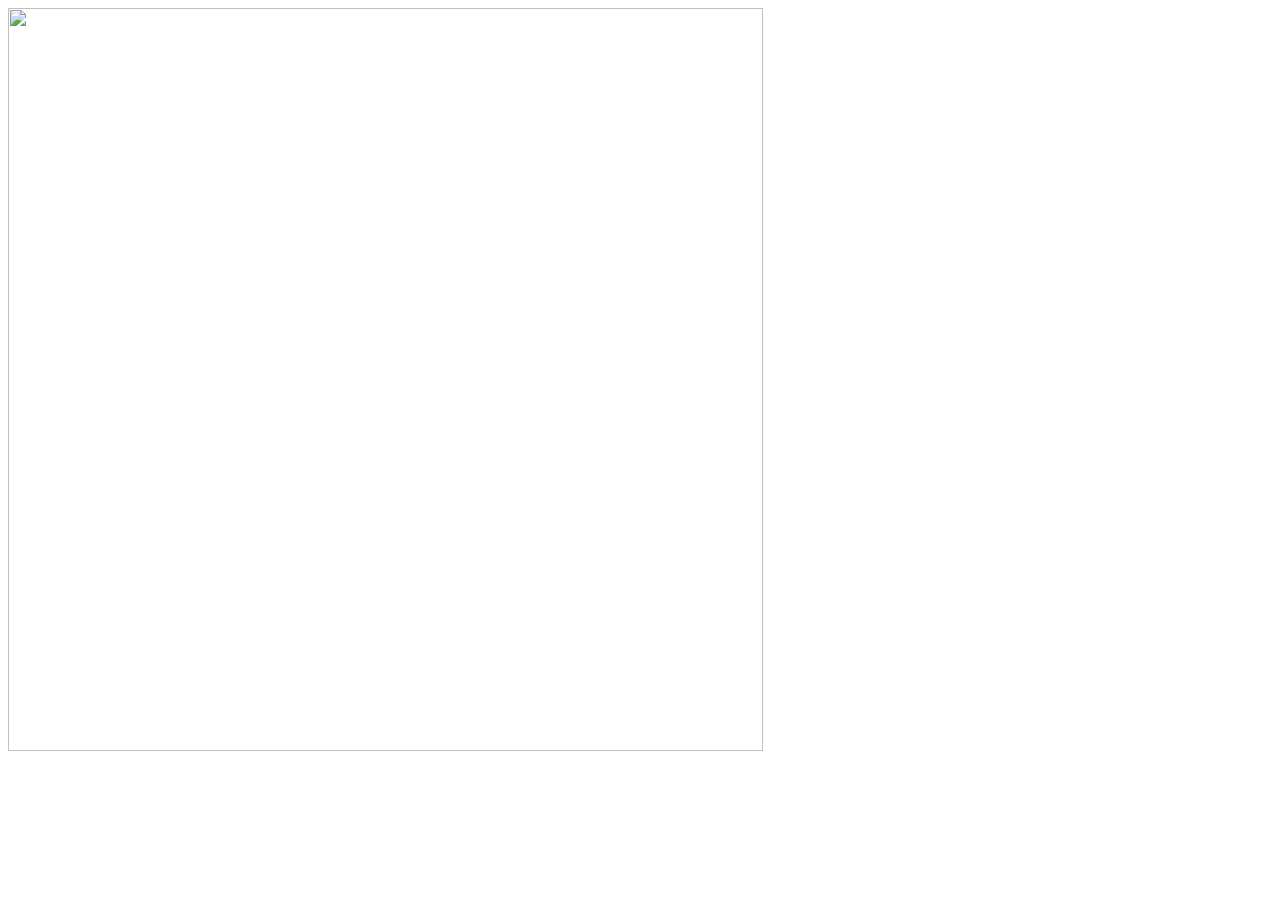
==== portfolio/index.html @ 972d3461 "Minu portfolio" ====
<!DOCTYPE html>
<html lang="en">
<head>
    <meta charset="UTF-8">

    <meta name="viewport" content="width=device-width, initial-scale=1, shrink-to-fit=no">

    <link rel="stylesheet" href="https://use.fontawesome.com/releases/v5.5.0/css/all.css"
          integrity="sha384-B4dIYHKNBt8Bc12p+WXckhzcICo0wtJAoU8YZTY5qE0Id1GSseTk6S+L3BlXeVIU" crossorigin="anonymous">

    <link rel="stylesheet" href="https://stackpath.bootstrapcdn.com/bootstrap/4.1.3/css/bootstrap.min.css"
          integrity="sha384-MCw98/SFnGE8fJT3GXwEOngsV7Zt27NXFoaoApmYm81iuXoPkFOJwJ8ERdknLPMO" crossorigin="anonymous">

    <link rel="stylesheet" type="text/css" href="css/style.css">

    <title>Portfolio</title>

</head>
<body>
<div>
    <img src="img/person1.jpg" height="743" width="755"/>
</div>


<script src="https://code.jquery.com/jquery-3.3.1.slim.min.js"
        integrity="sha384-q8i/X+965DzO0rT7abK41JStQIAqVgRVzpbzo5smXKp4YfRvH+8abtTE1Pi6jizo"
        crossorigin="anonymous"></script>
<script src="https://cdnjs.cloudflare.com/ajax/libs/popper.js/1.14.3/umd/popper.min.js"
        integrity="sha384-ZMP7rVo3mIykV+2+9J3UJ46jBk0WLaUAdn689aCwoqbBJiSnjAK/l8WvCWPIPm49"
        crossorigin="anonymous"></script>
<script src="https://stackpath.bootstrapcdn.com/bootstrap/4.1.3/js/bootstrap.min.js"
        integrity="sha384-ChfqqxuZUCnJSK3+MXmPNIyE6ZbWh2IMqE241rYiqJxyMiZ6OW/JmZQ5stwEULTy"
        crossorigin="anonymous"></script>
</body>

</html>
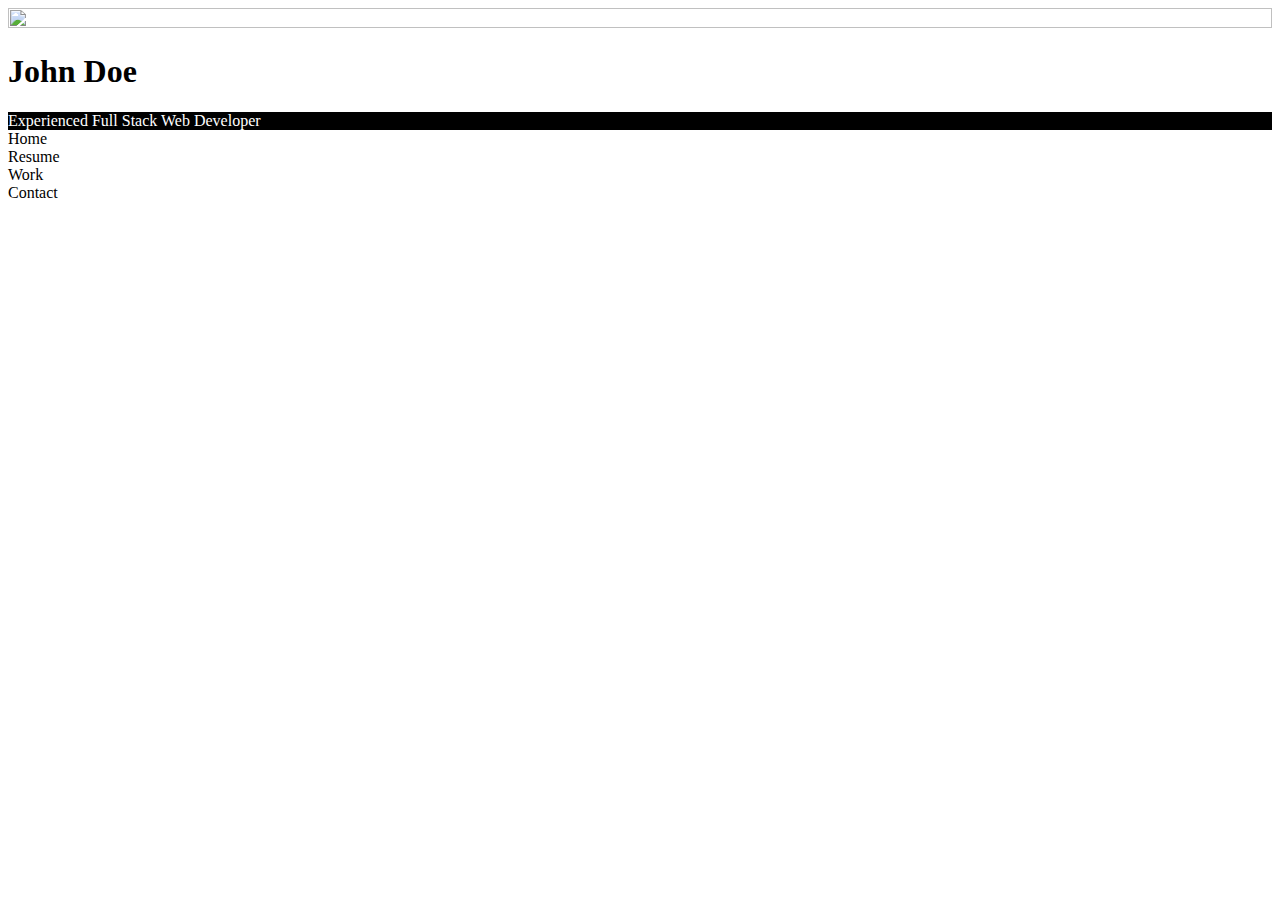
==== commit acccba5a: "Minu portfolio" ====
--- a/portfolio/index.html
+++ b/portfolio/index.html
@@ -17,10 +17,66 @@
 
 </head>
 <body>
-<div>
-    <img src="img/person1.jpg" height="743" width="755"/>
-</div>
-
+<div class="container">
+    <header id="pohiosa">
+        <div class="row no-gutters">
+            <div class="col-lg-4 col-md-5">
+                <img src="img/person1.jpg" alt="">
+            </div>
+            <div class="col-lg-8 col-md-7">
+                <div class="d-flex flex-column">
+                    <div class="p-5 bg-dark text-white">
+                        <div class="d-flex flex-row justify-content-between align-items-center">
+                            <h1 class="display-4">John Doe</h1>
+                            <div class="d-none d-md-block">
+                                <a href="http://twitter.com" class="text-white">
+                                    <i class="fab fa-twitter"></i>
+                                </a>
+                            </div>
+                            <div>
+                                <a href="http://facebook.com" class="text-white">
+                                    <i class="fab fa-facebook"></i>
+                                </a>
+                            </div>
+                            <div>
+                                <a href="http://instagram.com" class="text-white">
+                                    <i class="fab fa-instagram"></i>
+                                </a>
+                            </div>
+                            <div>
+                                <a href="http://github.com" class="text-white">
+                                    <i class="fab fa-github"></i>
+                                </a>
+                            </div>
+                        </div>
+                    </div>
+                    <div class="p-4 bg-black">
+                        Experienced Full Stack Web Developer
+                    </div>
+                    <div>
+                        <div class="d-flex flex-row text-white align-items-stretch text-center">
+                            <div class="port-item p-4 bg-primary" data-toggle="collapse" data-target="#home">
+                                <i class="fas fa-home fa-2x d-block"></i>
+                                <span class="d-none d-sm-block">Home</span>
+                            </div>
+                            <div class="port-item p-4 bg-success" data-toggle="collapse" data-target="#resume">
+                                <i class="fas fa-graduation-cap fa-2x d-block"></i>
+                                <span class="d-none d-sm-block">Resume</span>
+                            </div>
+                            <div class="port-item p-4 bg-warning" data-toggle="collapse" data-target="#work">
+                                <i class="fas fa-folder-open fa-2x d-block"></i>
+                                <span class="d-none d-sm-block">Work</span>
+                            </div>
+                            <div class="port-item p-4 bg-danger" data-toggle="collapse" data-target="#contact">
+                                <i class="fas fa-envelope fa-2x d-block"></i>
+                                <span class="d-none d-sm-block">Contact</span>
+                            </div>
+                        </div>
+                    </div>
+                </div>
+            </div>
+        </div>
+    </header>
 
 <script src="https://code.jquery.com/jquery-3.3.1.slim.min.js"
         integrity="sha384-q8i/X+965DzO0rT7abK41JStQIAqVgRVzpbzo5smXKp4YfRvH+8abtTE1Pi6jizo"
--- a/portfolio/css/style.css
+++ b/portfolio/css/style.css
@@ -0,0 +1,18 @@
+#pohiosa img {
+    width: 100%;
+    height: 100%;
+}
+
+.bg-black {
+    color: #fff;
+    background: #000;
+}
+
+#pohiosa .port-item {
+    width: 30%;
+}
+
+#pohiosa .port-item:hover {
+    opacity: 0.8;
+    cursor: pointer;
+}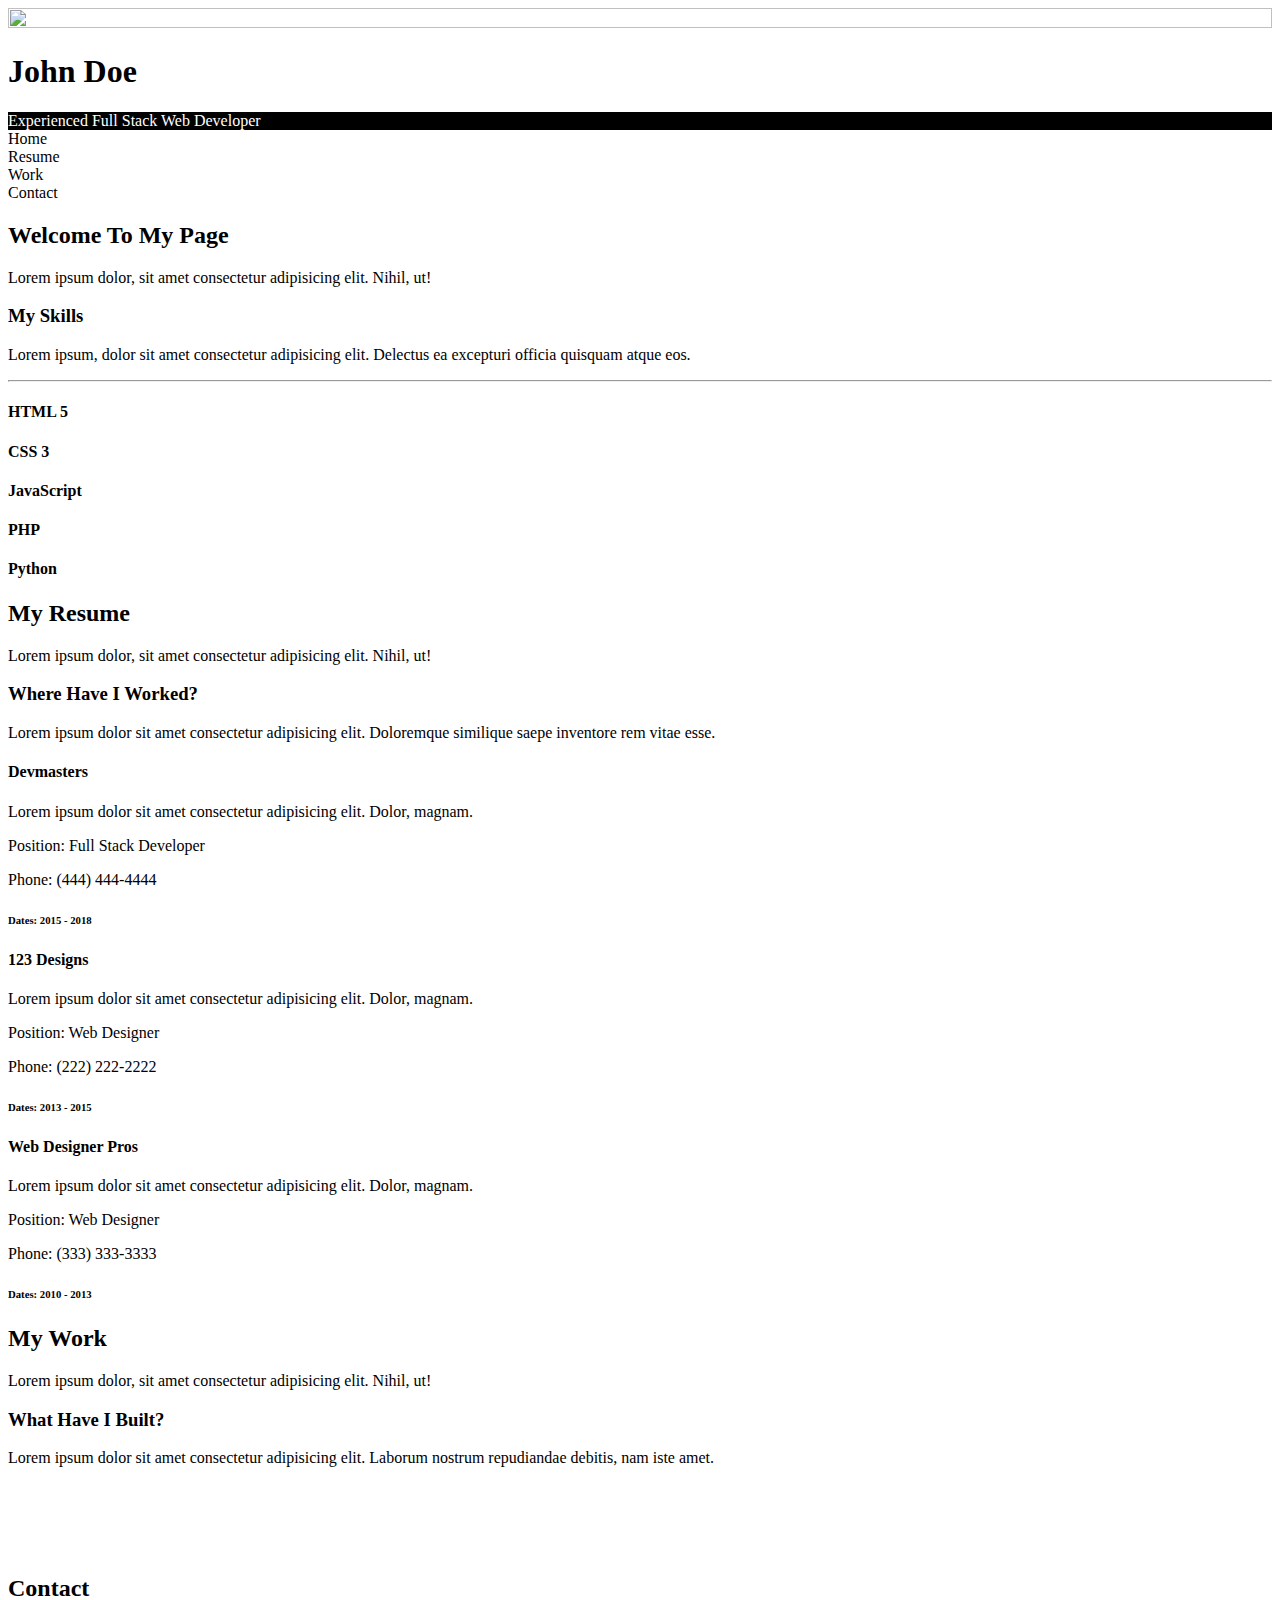
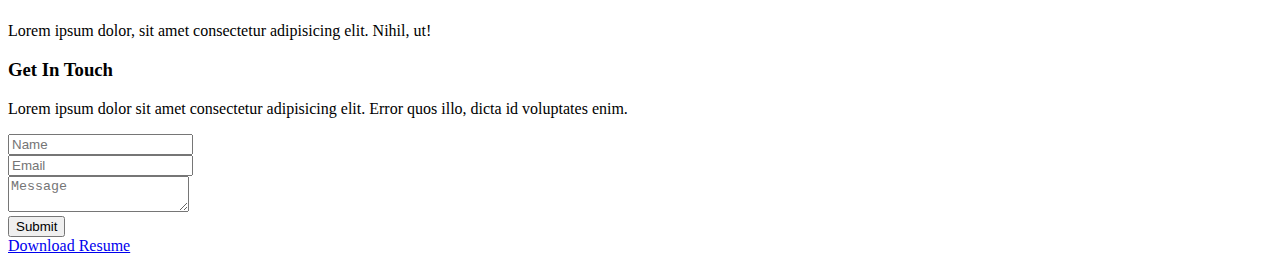
==== commit ac6a5eb2: "Minu portfolio" ====
--- a/portfolio/index.html
+++ b/portfolio/index.html
@@ -11,14 +11,14 @@
     <link rel="stylesheet" href="https://stackpath.bootstrapcdn.com/bootstrap/4.1.3/css/bootstrap.min.css"
           integrity="sha384-MCw98/SFnGE8fJT3GXwEOngsV7Zt27NXFoaoApmYm81iuXoPkFOJwJ8ERdknLPMO" crossorigin="anonymous">
 
-    <link rel="stylesheet" type="text/css" href="css/style.css">
+    <link rel="stylesheet" href="css/style.css">
 
     <title>Portfolio</title>
 
 </head>
 <body>
 <div class="container">
-    <header id="pohiosa">
+    <header id="main-header">
         <div class="row no-gutters">
             <div class="col-lg-4 col-md-5">
                 <img src="img/person1.jpg" alt="">
@@ -77,16 +77,205 @@
             </div>
         </div>
     </header>
-
-<script src="https://code.jquery.com/jquery-3.3.1.slim.min.js"
-        integrity="sha384-q8i/X+965DzO0rT7abK41JStQIAqVgRVzpbzo5smXKp4YfRvH+8abtTE1Pi6jizo"
-        crossorigin="anonymous"></script>
+    <!-- home page -->
+    <div id="home" class="collapse show">
+        <div class="card card-body bg-primary text-white py-5">
+            <h2>Welcome To My Page</h2>
+            <p class="lead">Lorem ipsum dolor, sit amet consectetur adipisicing elit. Nihil, ut!</p>
+        </div>
+        <div class="card card-body py-5">
+            <h3>My Skills</h3>
+            <p>Lorem ipsum, dolor sit amet consectetur adipisicing elit. Delectus ea excepturi officia quisquam atque
+                eos.</p>
+            <hr>
+            <h4>HTML 5</h4>
+            <div class="progress mb-3">
+                <div class="progress-bar bg-success" style="width:100%"></div>
+            </div>
+            <h4>CSS 3</h4>
+            <div class="progress mb-3">
+                <div class="progress-bar bg-success" style="width:100%"></div>
+            </div>
+            <h4>JavaScript</h4>
+            <div class="progress mb-3">
+                <div class="progress-bar bg-success" style="width:90%"></div>
+            </div>
+            <h4>PHP</h4>
+            <div class="progress mb-3">
+                <div class="progress-bar bg-success" style="width:80%"></div>
+            </div>
+            <h4>Python</h4>
+            <div class="progress mb-3">
+                <div class="progress-bar bg-success" style="width:70%"></div>
+            </div>
+        </div>
+    </div>
+    <!-- resume page -->
+    <!-- RESUME -->
+    <div id="resume" class="collapse">
+        <div class="card card-body bg-success text-white py-5">
+            <h2>My Resume</h2>
+            <p class="lead">Lorem ipsum dolor, sit amet consectetur adipisicing elit. Nihil, ut!</p>
+        </div>
+        <div class="card card-body py-5">
+            <h3>Where Have I Worked?</h3>
+            <p>Lorem ipsum dolor sit amet consectetur adipisicing elit. Doloremque similique saepe inventore rem vitae
+                esse.</p>
+            <div class="card-deck">
+                <div class="card">
+                    <div class="card-body">
+                        <h4 class="card-title">Devmasters</h4>
+                        <p class="card-text">Lorem ipsum dolor sit amet consectetur adipisicing elit. Dolor, magnam.</p>
+                        <p class="p-2 mb-3 bg-dark text-white">
+                            Position: Full Stack Developer
+                        </p>
+                        <p class="p-2 mb-3 bg-dark text-white">
+                            Phone: (444) 444-4444
+                        </p>
+                    </div>
+                    <div class="card-footer">
+                        <h6 class="text-muted">Dates: 2015 - 2018</h6>
+                    </div>
+                </div>
+
+                <div class="card">
+                    <div class="card-body">
+                        <h4 class="card-title">123 Designs</h4>
+                        <p class="card-text">Lorem ipsum dolor sit amet consectetur adipisicing elit. Dolor, magnam.</p>
+                        <p class="p-2 mb-3 bg-dark text-white">
+                            Position: Web Designer
+                        </p>
+                        <p class="p-2 mb-3 bg-dark text-white">
+                            Phone: (222) 222-2222
+                        </p>
+                    </div>
+                    <div class="card-footer">
+                        <h6 class="text-muted">Dates: 2013 - 2015</h6>
+                    </div>
+                </div>
+
+                <div class="card">
+                    <div class="card-body">
+                        <h4 class="card-title">Web Designer Pros</h4>
+                        <p class="card-text">Lorem ipsum dolor sit amet consectetur adipisicing elit. Dolor, magnam.</p>
+                        <p class="p-2 mb-3 bg-dark text-white">
+                            Position: Web Designer
+                        </p>
+                        <p class="p-2 mb-3 bg-dark text-white">
+                            Phone: (333) 333-3333
+                        </p>
+                    </div>
+                    <div class="card-footer">
+                        <h6 class="text-muted">Dates: 2010 - 2013</h6>
+                    </div>
+                </div>
+            </div>
+        </div>
+    </div>
+    <!-- work page -->
+    <!-- WORK -->
+    <div id="work" class="collapse">
+        <div class="card card-body bg-warning text-white py-5">
+            <h2>My Work</h2>
+            <p class="lead">Lorem ipsum dolor, sit amet consectetur adipisicing elit. Nihil, ut!</p>
+        </div>
+        <div class="card card-body py-5">
+            <h3>What Have I Built?</h3>
+            <p>Lorem ipsum dolor sit amet consectetur adipisicing elit. Laborum nostrum repudiandae debitis, nam iste
+                amet.</p>
+            <div class="row no-gutters">
+                <div class="col-md-3">
+                    <a href="https://unsplash.it/1200/768.jpg?image=252" data-toggle="lightbox">
+                        <img src="https://unsplash.it/600.jpg?image=252" alt="" class="img-fluid">
+                    </a>
+                </div>
+                <div class="col-md-3">
+                    <a href="https://unsplash.it/1200/768.jpg?image=253" data-toggle="lightbox">
+                        <img src="https://unsplash.it/600.jpg?image=253" alt="" class="img-fluid">
+                    </a>
+                </div>
+                <div class="col-md-3">
+                    <a href="https://unsplash.it/1200/768.jpg?image=254" data-toggle="lightbox">
+                        <img src="https://unsplash.it/600.jpg?image=254" alt="" class="img-fluid">
+                    </a>
+                </div>
+                <div class="col-md-3">
+                    <a href="https://unsplash.it/1200/768.jpg?image=255" data-toggle="lightbox">
+                        <img src="https://unsplash.it/600.jpg?image=255" alt="" class="img-fluid">
+                    </a>
+                </div>
+            </div>
+        </div>
+    </div>
+    <!--contact page -->
+    <div id="contact" class="collapse">
+        <div class="card card-body bg-danger text-white py-5">
+            <h2>Contact</h2>
+            <p class="lead">Lorem ipsum dolor, sit amet consectetur adipisicing elit. Nihil, ut!</p>
+        </div>
+        <div class="card card-body py-5">
+            <h3>Get In Touch</h3>
+            <p>Lorem ipsum dolor sit amet consectetur adipisicing elit. Error quos illo, dicta id voluptates enim.</p>
+            <form>
+                <div class="form-group">
+                    <div class="input-group input-group-lg">
+                        <div class="input-group-prepend">
+                            <span class="input-group-text bg-danger text-white">
+                              <i class="fas fa-user"></i>
+                            </span>
+                        </div>
+                        <input type="text" class="form-control bg-dark text-white" placeholder="Name">
+                    </div>
+                </div>
+                <div class="form-group">
+                    <div class="input-group input-group-lg">
+                        <div class="input-group-prepend">
+                            <span class="input-group-text bg-danger text-white">
+                              <i class="fas fa-envelope"></i>
+                            </span>
+                        </div>
+                        <input type="email" class="form-control bg-dark text-white" placeholder="Email">
+                    </div>
+                </div>
+                <div class="form-group">
+                    <div class="input-group input-group-lg">
+                        <div class="input-group-prepend">
+                            <span class="input-group-text bg-danger text-white">
+                              <i class="fas fa-pencil-alt"></i>
+                            </span>
+                        </div>
+                        <textarea class="form-control bg-dark text-white" placeholder="Message"></textarea>
+                    </div>
+                </div>
+                <input type="submit" value="Submit" class="btn btn-danger btn-block btn-lg">
+            </form>
+        </div>
+    </div>
+    <!-- footer -->
+    <footer id="main-footer" class="p-5 bg-dark text-white">
+        <div class="row">
+            <div class="col-md-6">
+                <a href="#" class="btn btn-outline-light">
+                    <i class="fas fa-cloud"></i> Download Resume
+                </a>
+            </div>
+        </div>
+    </footer>
+</div>
+<!-- Optional JavaScript -->
+<!-- jQuery first, then Popper.js, then Bootstrap JS -->
+<script src="https://code.jquery.com/jquery-3.3.1.min.js"
+        integrity="sha256-FgpCb/KJQlLNfOu91ta32o/NMZxltwRo8QtmkMRdAu8=" crossorigin="anonymous"></script>
 <script src="https://cdnjs.cloudflare.com/ajax/libs/popper.js/1.14.3/umd/popper.min.js"
         integrity="sha384-ZMP7rVo3mIykV+2+9J3UJ46jBk0WLaUAdn689aCwoqbBJiSnjAK/l8WvCWPIPm49"
         crossorigin="anonymous"></script>
 <script src="https://stackpath.bootstrapcdn.com/bootstrap/4.1.3/js/bootstrap.min.js"
         integrity="sha384-ChfqqxuZUCnJSK3+MXmPNIyE6ZbWh2IMqE241rYiqJxyMiZ6OW/JmZQ5stwEULTy"
         crossorigin="anonymous"></script>
+<script>
+    $('.port-item').click(function () {
+        $('.collapse').collapse('hide');
+    });
+</script>
 </body>
-
 </html>--- a/portfolio/css/style.css
+++ b/portfolio/css/style.css
@@ -1,18 +1,16 @@
-#pohiosa img {
+
+#main-header img {
     width: 100%;
     height: 100%;
 }
-
 .bg-black {
     color: #fff;
     background: #000;
 }
-
-#pohiosa .port-item {
+#main-header .port-item {
     width: 30%;
 }
-
-#pohiosa .port-item:hover {
+#main-header .port-item:hover {
     opacity: 0.8;
     cursor: pointer;
-}+}
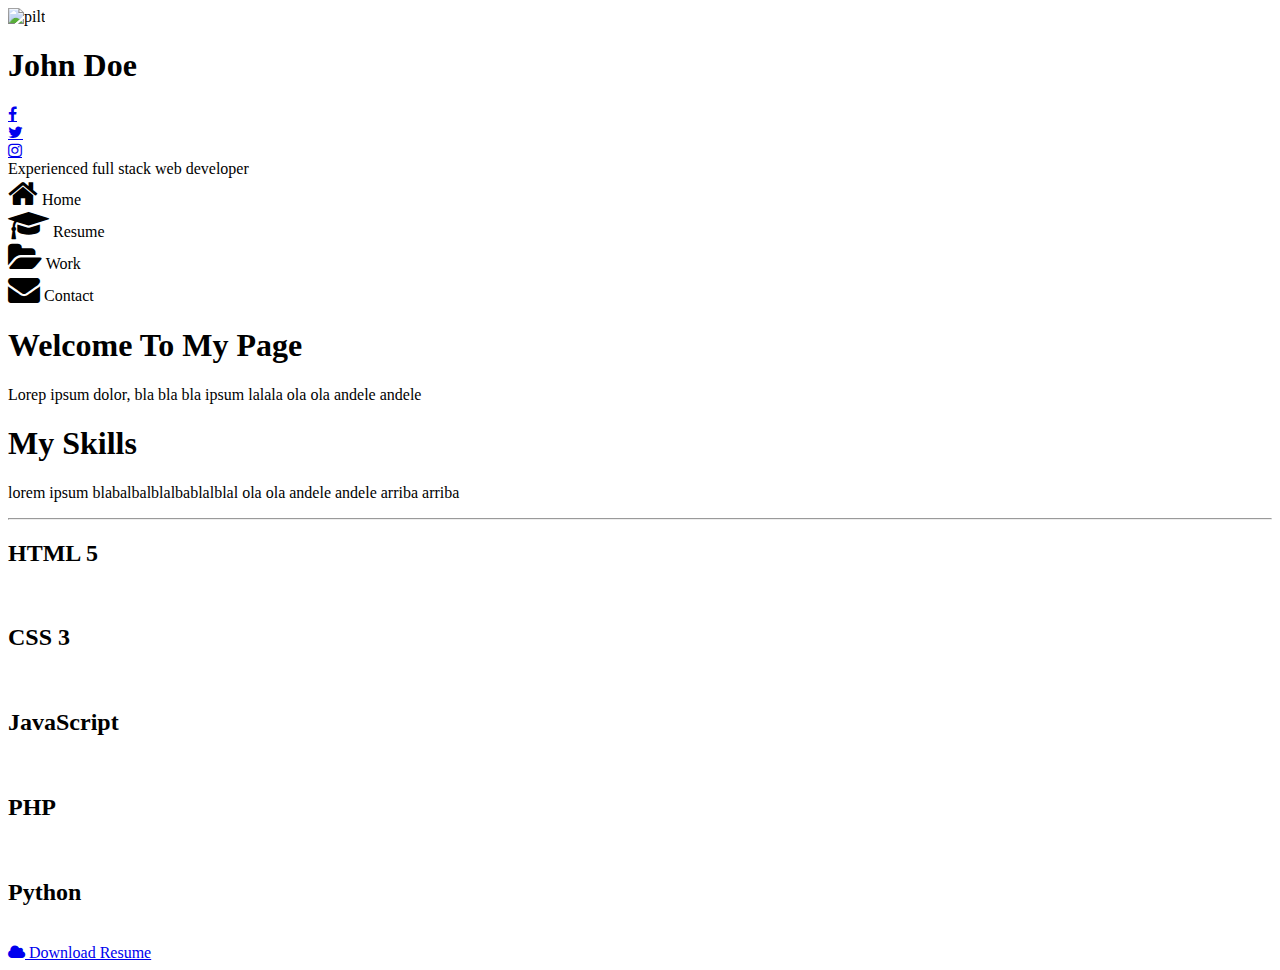
==== commit c63f0496: "proovitud" ====
--- a/portfolio/index.html
+++ b/portfolio/index.html
@@ -1,281 +1,113 @@
 <!DOCTYPE html>
 <html lang="en">
 <head>
+    <title>Portfolio</title>
     <meta charset="UTF-8">
-
     <meta name="viewport" content="width=device-width, initial-scale=1, shrink-to-fit=no">
-
-    <link rel="stylesheet" href="https://use.fontawesome.com/releases/v5.5.0/css/all.css"
-          integrity="sha384-B4dIYHKNBt8Bc12p+WXckhzcICo0wtJAoU8YZTY5qE0Id1GSseTk6S+L3BlXeVIU" crossorigin="anonymous">
-
     <link rel="stylesheet" href="https://stackpath.bootstrapcdn.com/bootstrap/4.1.3/css/bootstrap.min.css"
           integrity="sha384-MCw98/SFnGE8fJT3GXwEOngsV7Zt27NXFoaoApmYm81iuXoPkFOJwJ8ERdknLPMO" crossorigin="anonymous">
+    <link rel="stylesheet" type="text/css" href="css/style.css">
+    <link rel="stylesheet" href="https://cdnjs.cloudflare.com/ajax/libs/font-awesome/4.7.0/css/font-awesome.min.css">
+</head>
 
-    <link rel="stylesheet" href="css/style.css">
-
-    <title>Portfolio</title>
-
-</head>
 <body>
 <div class="container">
-    <header id="main-header">
-        <div class="row no-gutters">
-            <div class="col-lg-4 col-md-5">
-                <img src="img/person1.jpg" alt="">
-            </div>
-            <div class="col-lg-8 col-md-7">
-                <div class="d-flex flex-column">
-                    <div class="p-5 bg-dark text-white">
-                        <div class="d-flex flex-row justify-content-between align-items-center">
-                            <h1 class="display-4">John Doe</h1>
-                            <div class="d-none d-md-block">
-                                <a href="http://twitter.com" class="text-white">
-                                    <i class="fab fa-twitter"></i>
-                                </a>
-                            </div>
-                            <div>
-                                <a href="http://facebook.com" class="text-white">
-                                    <i class="fab fa-facebook"></i>
-                                </a>
-                            </div>
-                            <div>
-                                <a href="http://instagram.com" class="text-white">
-                                    <i class="fab fa-instagram"></i>
-                                </a>
-                            </div>
-                            <div>
-                                <a href="http://github.com" class="text-white">
-                                    <i class="fab fa-github"></i>
-                                </a>
-                            </div>
-                        </div>
+    <div class="main-header">
+        <div class="col-lg-8 col-md-7">
+            <img src="img/person1.jpg" alt="pilt">
+        </div>
+        <div class="col-lg-8 col-md-7 text-white bg-secondary">
+            <div class="d-flex flex-column">
+                <div class="p-4 d-flex flex-row justify-content-between align-items-center">
+                <h1>John Doe</h1>
+                <div class="col-md-2">
+                    <a href="#" class="fa fa-facebook text-white"></a>
+                </div>
+                    <div class="col-md-2">
+                        <a href="#" class="fa fa-twitter text-white"></a>
                     </div>
-                    <div class="p-4 bg-black">
-                        Experienced Full Stack Web Developer
-                    </div>
-                    <div>
-                        <div class="d-flex flex-row text-white align-items-stretch text-center">
-                            <div class="port-item p-4 bg-primary" data-toggle="collapse" data-target="#home">
-                                <i class="fas fa-home fa-2x d-block"></i>
-                                <span class="d-none d-sm-block">Home</span>
-                            </div>
-                            <div class="port-item p-4 bg-success" data-toggle="collapse" data-target="#resume">
-                                <i class="fas fa-graduation-cap fa-2x d-block"></i>
-                                <span class="d-none d-sm-block">Resume</span>
-                            </div>
-                            <div class="port-item p-4 bg-warning" data-toggle="collapse" data-target="#work">
-                                <i class="fas fa-folder-open fa-2x d-block"></i>
-                                <span class="d-none d-sm-block">Work</span>
-                            </div>
-                            <div class="port-item p-4 bg-danger" data-toggle="collapse" data-target="#contact">
-                                <i class="fas fa-envelope fa-2x d-block"></i>
-                                <span class="d-none d-sm-block">Contact</span>
-                            </div>
-                        </div>
+                    <div class="col-md-2">
+                    <a href="#" class="fa fa-instagram text-white"></a>
                     </div>
                 </div>
             </div>
-        </div>
-    </header>
-    <!-- home page -->
-    <div id="home" class="collapse show">
-        <div class="card card-body bg-primary text-white py-5">
-            <h2>Welcome To My Page</h2>
-            <p class="lead">Lorem ipsum dolor, sit amet consectetur adipisicing elit. Nihil, ut!</p>
-        </div>
-        <div class="card card-body py-5">
-            <h3>My Skills</h3>
-            <p>Lorem ipsum, dolor sit amet consectetur adipisicing elit. Delectus ea excepturi officia quisquam atque
-                eos.</p>
-            <hr>
-            <h4>HTML 5</h4>
-            <div class="progress mb-3">
-                <div class="progress-bar bg-success" style="width:100%"></div>
-            </div>
-            <h4>CSS 3</h4>
-            <div class="progress mb-3">
-                <div class="progress-bar bg-success" style="width:100%"></div>
-            </div>
-            <h4>JavaScript</h4>
-            <div class="progress mb-3">
-                <div class="progress-bar bg-success" style="width:90%"></div>
-            </div>
-            <h4>PHP</h4>
-            <div class="progress mb-3">
-                <div class="progress-bar bg-success" style="width:80%"></div>
-            </div>
-            <h4>Python</h4>
-            <div class="progress mb-3">
-                <div class="progress-bar bg-success" style="width:70%"></div>
             </div>
         </div>
-    </div>
-    <!-- resume page -->
-    <!-- RESUME -->
-    <div id="resume" class="collapse">
-        <div class="card card-body bg-success text-white py-5">
-            <h2>My Resume</h2>
-            <p class="lead">Lorem ipsum dolor, sit amet consectetur adipisicing elit. Nihil, ut!</p>
+        <div class="col-md-8 p-4 bg-dark text-white">
+            Experienced full stack web developer
         </div>
-        <div class="card card-body py-5">
-            <h3>Where Have I Worked?</h3>
-            <p>Lorem ipsum dolor sit amet consectetur adipisicing elit. Doloremque similique saepe inventore rem vitae
-                esse.</p>
-            <div class="card-deck">
-                <div class="card">
-                    <div class="card-body">
-                        <h4 class="card-title">Devmasters</h4>
-                        <p class="card-text">Lorem ipsum dolor sit amet consectetur adipisicing elit. Dolor, magnam.</p>
-                        <p class="p-2 mb-3 bg-dark text-white">
-                            Position: Full Stack Developer
-                        </p>
-                        <p class="p-2 mb-3 bg-dark text-white">
-                            Phone: (444) 444-4444
-                        </p>
-                    </div>
-                    <div class="card-footer">
-                        <h6 class="text-muted">Dates: 2015 - 2018</h6>
-                    </div>
-                </div>
-
-                <div class="card">
-                    <div class="card-body">
-                        <h4 class="card-title">123 Designs</h4>
-                        <p class="card-text">Lorem ipsum dolor sit amet consectetur adipisicing elit. Dolor, magnam.</p>
-                        <p class="p-2 mb-3 bg-dark text-white">
-                            Position: Web Designer
-                        </p>
-                        <p class="p-2 mb-3 bg-dark text-white">
-                            Phone: (222) 222-2222
-                        </p>
-                    </div>
-                    <div class="card-footer">
-                        <h6 class="text-muted">Dates: 2013 - 2015</h6>
-                    </div>
-                </div>
-
-                <div class="card">
-                    <div class="card-body">
-                        <h4 class="card-title">Web Designer Pros</h4>
-                        <p class="card-text">Lorem ipsum dolor sit amet consectetur adipisicing elit. Dolor, magnam.</p>
-                        <p class="p-2 mb-3 bg-dark text-white">
-                            Position: Web Designer
-                        </p>
-                        <p class="p-2 mb-3 bg-dark text-white">
-                            Phone: (333) 333-3333
-                        </p>
-                    </div>
-                    <div class="card-footer">
-                        <h6 class="text-muted">Dates: 2010 - 2013</h6>
-                    </div>
-                </div>
+        <div class="d-flex flex-row text-white align-items-stretch text-center">
+            <div class="col-md-2 bg-primary">
+                <i class="fa fa-home fa-2x" aria-hidden="true"></i>
+                <span class="d-none d-sm-block">Home</span>
+            </div>
+            <div class="col-md-2 bg-danger">
+                <i class="fa fa-graduation-cap fa-2x" aria-hidden="true"></i>
+                <span class="d-none d-sm-block">Resume</span>
+            </div>
+            <div class="col-md-2 bg-warning">
+                <i class="fa fa-folder-open fa-2x" aria-hidden="true"></i>
+                <span class="d-none d-sm-block">Work</span>
+            </div>
+            <div class="col-md-2 bg-success">
+                <i class="fa fa-envelope fa-2x" aria-hidden="true"></i>
+                <span class="d-none d-sm-block">Contact</span>
             </div>
         </div>
-    </div>
-    <!-- work page -->
-    <!-- WORK -->
-    <div id="work" class="collapse">
-        <div class="card card-body bg-warning text-white py-5">
-            <h2>My Work</h2>
-            <p class="lead">Lorem ipsum dolor, sit amet consectetur adipisicing elit. Nihil, ut!</p>
+        <div class="p-5 col-md-8 bg-primary text-white">
+            <h1>
+                Welcome To My Page
+            </h1>
+            <p>Lorep ipsum dolor, bla bla bla ipsum lalala ola ola andele andele</p>
         </div>
-        <div class="card card-body py-5">
-            <h3>What Have I Built?</h3>
-            <p>Lorem ipsum dolor sit amet consectetur adipisicing elit. Laborum nostrum repudiandae debitis, nam iste
-                amet.</p>
-            <div class="row no-gutters">
-                <div class="col-md-3">
-                    <a href="https://unsplash.it/1200/768.jpg?image=252" data-toggle="lightbox">
-                        <img src="https://unsplash.it/600.jpg?image=252" alt="" class="img-fluid">
-                    </a>
-                </div>
-                <div class="col-md-3">
-                    <a href="https://unsplash.it/1200/768.jpg?image=253" data-toggle="lightbox">
-                        <img src="https://unsplash.it/600.jpg?image=253" alt="" class="img-fluid">
-                    </a>
-                </div>
-                <div class="col-md-3">
-                    <a href="https://unsplash.it/1200/768.jpg?image=254" data-toggle="lightbox">
-                        <img src="https://unsplash.it/600.jpg?image=254" alt="" class="img-fluid">
-                    </a>
-                </div>
-                <div class="col-md-3">
-                    <a href="https://unsplash.it/1200/768.jpg?image=255" data-toggle="lightbox">
-                        <img src="https://unsplash.it/600.jpg?image=255" alt="" class="img-fluid">
-                    </a>
-                </div>
+        <div class="col-md-8 border">
+            <h1>My Skills</h1>
+            <p>lorem ipsum blabalbalblalbablalblal ola ola andele andele arriba arriba</p>
+            <hr>
+            <h2>HTML 5</h2>
+            <div class="progress">
+                <div class="progress-bar bg-success" role="progressbar" style="width: 100%" aria-valuenow="100" aria-valuemin="0"                       aria-valuemax="100"></div>
             </div>
+            <br>
+            <h2>CSS 3</h2>
+            <div class="progress">
+                <div class="progress-bar bg-success" role="progressbar" style="width: 80%" aria-valuenow="80" aria-valuemin="0"                      aria-valuemax="100"></div>
+            </div>
+            <br>
+            <h2>JavaScript</h2>
+            <div class="progress">
+                <div class="progress-bar bg-success" role="progressbar" style="width: 35%" aria-valuenow="35" aria-valuemin="0"                      aria-valuemax="100"></div>
+            </div>
+            <br>
+            <h2>PHP</h2>
+            <div class="progress">
+                <div class="progress-bar bg-success" role="progressbar" style="width: 10%" aria-valuenow="10" aria-valuemin="0"                      aria-valuemax="100"></div>
+            </div>
+            <br>
+            <h2>Python</h2>
+            <div class="progress">
+                <div class="progress-bar bg-success" role="progressbar" style="width: 25%" aria-valuenow="25" aria-valuemin="0"                      aria-valuemax="100"></div>
+            </div>
+            <br>
+        </div>
+        <div class="col-md-8 p-4 bg-dark text-white">
+            <a href="#" class="btn btn-outline-light">
+                <i class="fa fa-cloud"></i> Download Resume
+            </a>
         </div>
     </div>
-    <!--contact page -->
-    <div id="contact" class="collapse">
-        <div class="card card-body bg-danger text-white py-5">
-            <h2>Contact</h2>
-            <p class="lead">Lorem ipsum dolor, sit amet consectetur adipisicing elit. Nihil, ut!</p>
-        </div>
-        <div class="card card-body py-5">
-            <h3>Get In Touch</h3>
-            <p>Lorem ipsum dolor sit amet consectetur adipisicing elit. Error quos illo, dicta id voluptates enim.</p>
-            <form>
-                <div class="form-group">
-                    <div class="input-group input-group-lg">
-                        <div class="input-group-prepend">
-                            <span class="input-group-text bg-danger text-white">
-                              <i class="fas fa-user"></i>
-                            </span>
-                        </div>
-                        <input type="text" class="form-control bg-dark text-white" placeholder="Name">
-                    </div>
-                </div>
-                <div class="form-group">
-                    <div class="input-group input-group-lg">
-                        <div class="input-group-prepend">
-                            <span class="input-group-text bg-danger text-white">
-                              <i class="fas fa-envelope"></i>
-                            </span>
-                        </div>
-                        <input type="email" class="form-control bg-dark text-white" placeholder="Email">
-                    </div>
-                </div>
-                <div class="form-group">
-                    <div class="input-group input-group-lg">
-                        <div class="input-group-prepend">
-                            <span class="input-group-text bg-danger text-white">
-                              <i class="fas fa-pencil-alt"></i>
-                            </span>
-                        </div>
-                        <textarea class="form-control bg-dark text-white" placeholder="Message"></textarea>
-                    </div>
-                </div>
-                <input type="submit" value="Submit" class="btn btn-danger btn-block btn-lg">
-            </form>
-        </div>
-    </div>
-    <!-- footer -->
-    <footer id="main-footer" class="p-5 bg-dark text-white">
-        <div class="row">
-            <div class="col-md-6">
-                <a href="#" class="btn btn-outline-light">
-                    <i class="fas fa-cloud"></i> Download Resume
-                </a>
-            </div>
-        </div>
-    </footer>
 </div>
-<!-- Optional JavaScript -->
-<!-- jQuery first, then Popper.js, then Bootstrap JS -->
-<script src="https://code.jquery.com/jquery-3.3.1.min.js"
-        integrity="sha256-FgpCb/KJQlLNfOu91ta32o/NMZxltwRo8QtmkMRdAu8=" crossorigin="anonymous"></script>
+
+
+<script src="https://code.jquery.com/jquery-3.3.1.slim.min.js"
+        integrity="sha384-q8i/X+965DzO0rT7abK41JStQIAqVgRVzpbzo5smXKp4YfRvH+8abtTE1Pi6jizo"
+        crossorigin="anonymous"></script>
 <script src="https://cdnjs.cloudflare.com/ajax/libs/popper.js/1.14.3/umd/popper.min.js"
         integrity="sha384-ZMP7rVo3mIykV+2+9J3UJ46jBk0WLaUAdn689aCwoqbBJiSnjAK/l8WvCWPIPm49"
         crossorigin="anonymous"></script>
 <script src="https://stackpath.bootstrapcdn.com/bootstrap/4.1.3/js/bootstrap.min.js"
         integrity="sha384-ChfqqxuZUCnJSK3+MXmPNIyE6ZbWh2IMqE241rYiqJxyMiZ6OW/JmZQ5stwEULTy"
         crossorigin="anonymous"></script>
-<script>
-    $('.port-item').click(function () {
-        $('.collapse').collapse('hide');
-    });
-</script>
 </body>
+
 </html>